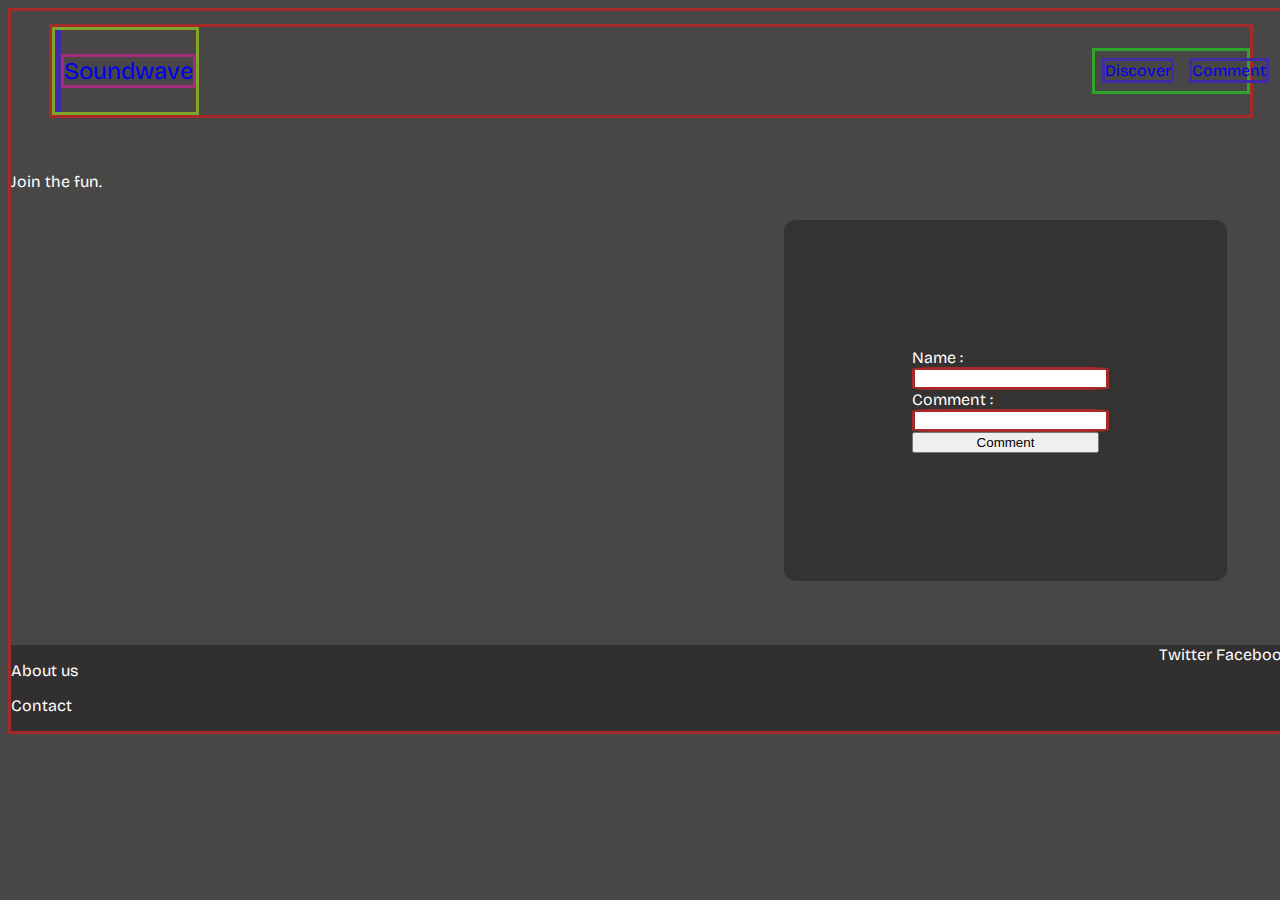
==== comment.html @ 31466593 "change content" ====
<!DOCTYPE html>
<html lang="en">

<head>
    <meta charset="UTF-8">
    <meta name="viewport" content="width=device-width, initial-scale=1.0">
    <link rel="stylesheet" href="./style2.css">
    <title>Document</title>
</head>

<body>
    <header>
        <section> <img
                src="https://raw.githubusercontent.com/sirius-school/WebDev/b99b0128ac02233dde5c811dd9bc6342264c4f07/HTML_CSS/1-html-css-debutant/assets/feelthemusic/logo-soundwave.svg"
                alt="">
            <P><a href="./index.html">Soundwave</a></P>
        </section>
        <div>
            <p><a href="./discover.html">Discover</a></p>
            <p><a href="./comment.html">Comment</a></p>
        </div>

    </header>

    <main>
        <div>
            <p>Join the fun.</p>
        </div>
        <section>
            <label for="name">Name :</label>
            <input type="text" id="name" name="name" />
            <label for="comment">Comment :</label>
            <input type="text" id="comment" name="name" />
            <button>Comment</button>
        </section>
    </main>

    <footer>

        <div>
            <p>About us</p>
            <p>Contact</p>
        </div>
        <section>
            <div>
                <img src="https://raw.githubusercontent.com/sirius-school/WebDev/c1227007000091b67142d0cf700993f262b43df7/HTML_CSS/1-html-css-debutant/assets/feelthemusic/twitter.svg"
                    alt="">Twitter
                <img src="https://raw.githubusercontent.com/sirius-school/WebDev/c1227007000091b67142d0cf700993f262b43df7/HTML_CSS/1-html-css-debutant/assets/feelthemusic/facebook.svg"
                    alt="">Facebook
            </div>
        </section>
    </footer>
</body>

</html>
---- style2.css ----
@import url('https://fonts.googleapis.com/css2?family=Bricolage+Grotesque:opsz,wght@10..48,200;10..48,300;10..48,400;10..48,500;10..48,600;10..48,700;10..48,800');

body {
    font-family: 'Bricolage Grotesque', sans-serif;
    color: white;
    background-color: rgb(73, 70, 70);
    width: 100%;
    border: solid;
    border-color: brown;
}

header {
    display: flex;
    justify-content: space-between;
    margin: 1% 3%;
    margin-bottom: 3%;
    border: solid;
    border-color: brown;

}

header section {
    display: flex;
    justify-content: space-around;
    align-self: center;
    border: solid;
    border-color: rgb(128, 165, 42);
}

header div {
    border: solid;
    border-color: rgb(46, 165, 42);
    display: flex;
    justify-content: space-around;
    align-self: center;
}

header img {
    border: solid;
    border-color: rgb(65, 42, 165);
    width: 30%;
}

header section p {
    border: solid;
    border-color: rgb(165, 42, 124);
    font-size: 150%;

}

header div p {
    border: solid;
    border-color: rgb(65, 42, 165);
    margin: 5%;
}

a {
    text-decoration: none;
}

a:visited {
    color: white;
}

main {
    display: flex;
    justify-content: space-between;
}

main section {
    display: flex;
    flex-direction: column;
    background-color: rgb(53, 50, 50);
    padding: 10%;
    margin: 5%;
    border-radius: 3%;
}

input {
    border-style: none;
    border: solid;
    border-color: brown;
    border-radius: 10%;
    width: 100%;
}

footer {
    display: flex;
    justify-content: space-between;
    align-self: center;
    background-color: rgb(49, 47, 47);
}
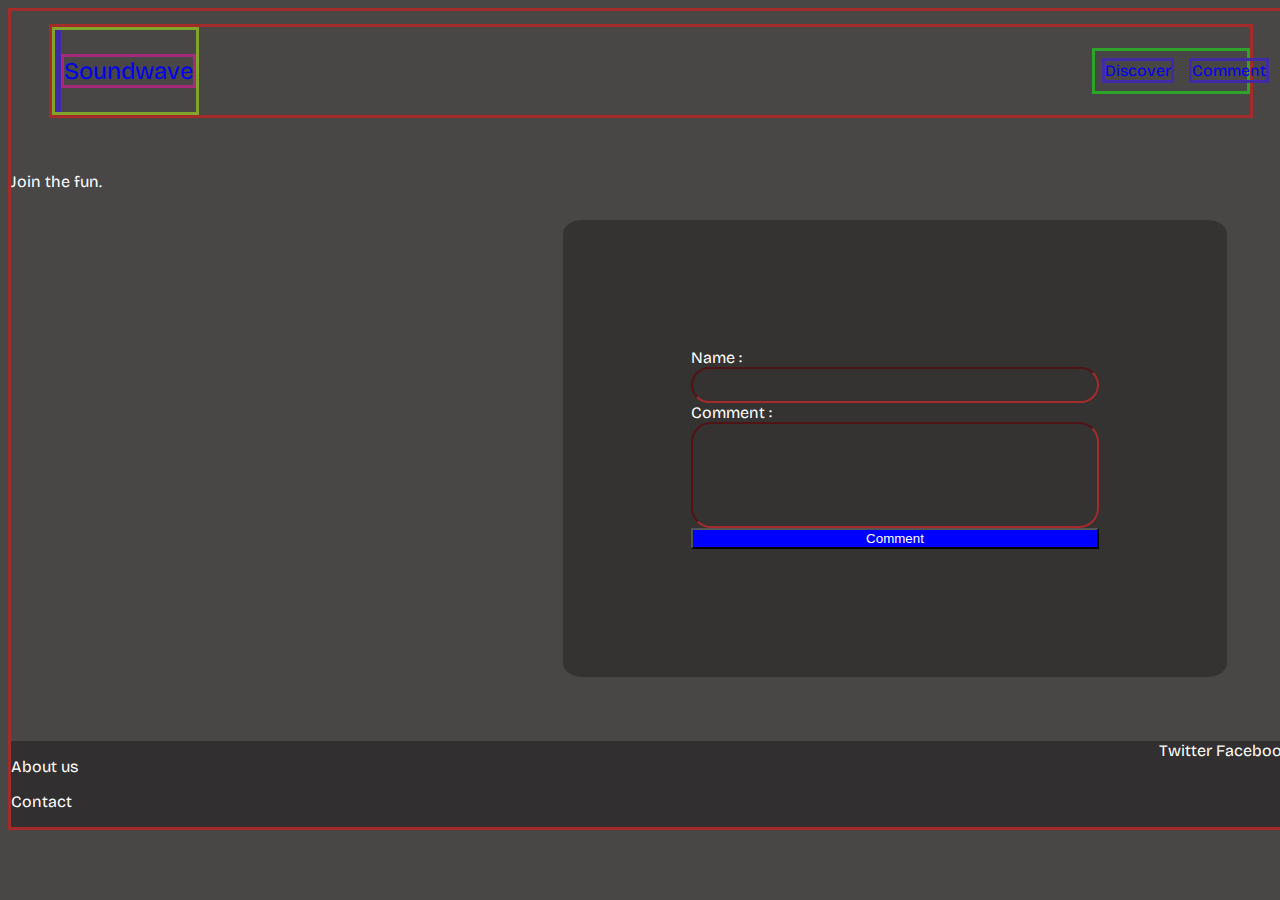
==== commit 5e41a578: "change content" ====
--- a/comment.html
+++ b/comment.html
@@ -30,7 +30,7 @@
             <label for="name">Name :</label>
             <input type="text" id="name" name="name" />
             <label for="comment">Comment :</label>
-            <input type="text" id="comment" name="name" />
+            <input type="text" id="comment" comment="comment" />
             <button>Comment</button>
         </section>
     </main>
--- a/style2.css
+++ b/style2.css
@@ -76,12 +76,25 @@
     border-radius: 3%;
 }
 
-input {
-    border-style: none;
-    border: solid;
+#name {
+    background-color: rgb(53, 50, 50);
     border-color: brown;
-    border-radius: 10%;
-    width: 100%;
+    border-radius: 20px;
+    width: 400px;
+    height: 30px;
+}
+
+#comment {
+    background-color: rgb(53, 50, 50);
+    border-color: brown;
+    border-radius: 20px;
+    width: 400px;
+    height: 100px;
+}
+
+button {
+    background-color: blue;
+    color: white;
 }
 
 footer {
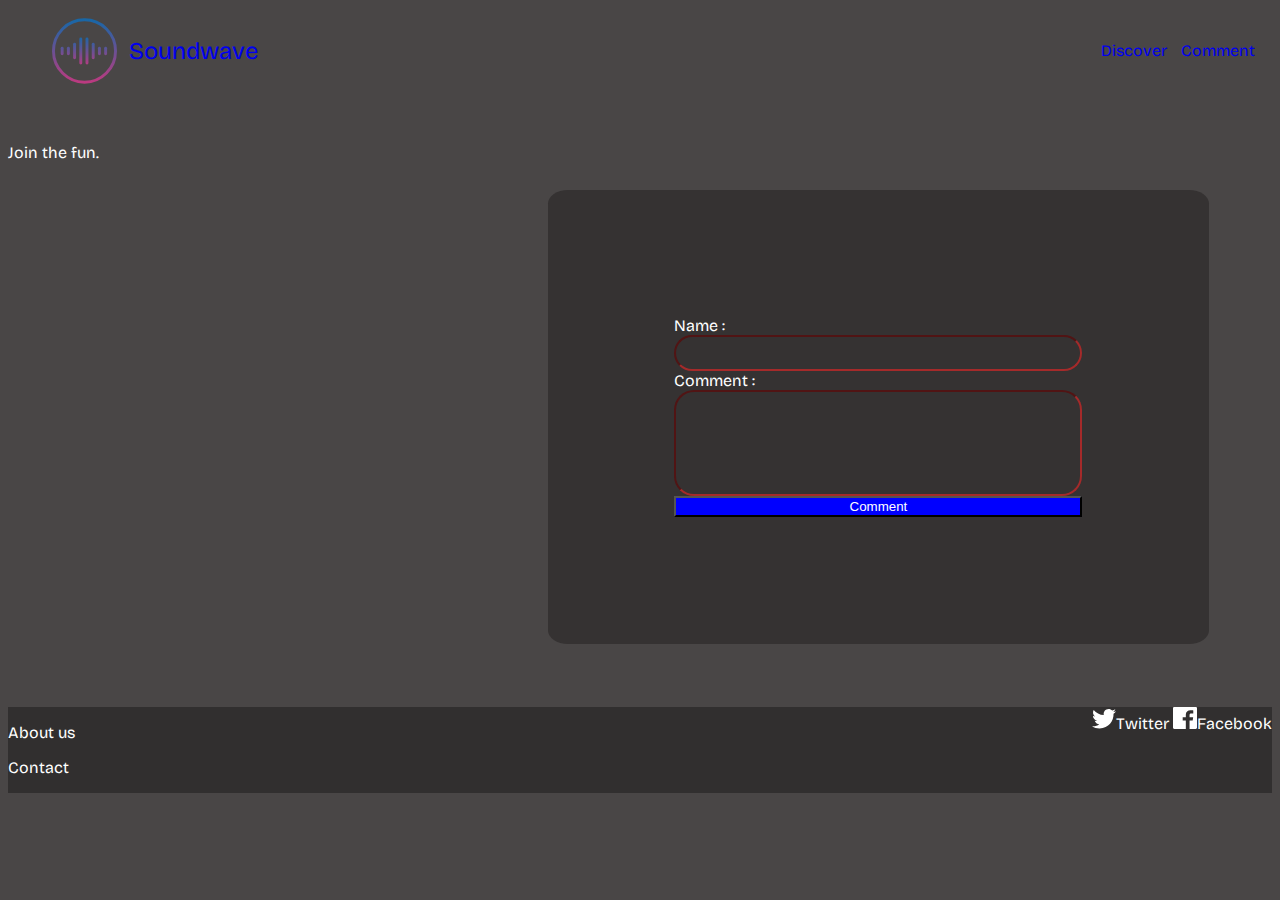
==== commit 884a6ef9: "change content" ====
--- a/comment.html
+++ b/comment.html
@@ -10,9 +10,7 @@
 
 <body>
     <header>
-        <section> <img
-                src="https://raw.githubusercontent.com/sirius-school/WebDev/b99b0128ac02233dde5c811dd9bc6342264c4f07/HTML_CSS/1-html-css-debutant/assets/feelthemusic/logo-soundwave.svg"
-                alt="">
+        <section> <img src="./Ressources/logo-soundwave.svg" alt="">
             <P><a href="./index.html">Soundwave</a></P>
         </section>
         <div>
@@ -43,10 +41,8 @@
         </div>
         <section>
             <div>
-                <img src="https://raw.githubusercontent.com/sirius-school/WebDev/c1227007000091b67142d0cf700993f262b43df7/HTML_CSS/1-html-css-debutant/assets/feelthemusic/twitter.svg"
-                    alt="">Twitter
-                <img src="https://raw.githubusercontent.com/sirius-school/WebDev/c1227007000091b67142d0cf700993f262b43df7/HTML_CSS/1-html-css-debutant/assets/feelthemusic/facebook.svg"
-                    alt="">Facebook
+                <img src="./Ressources/twitter.svg" alt="">Twitter
+                <img src="./Ressources/facebook.svg" alt="">Facebook
             </div>
         </section>
     </footer>
--- a/style2.css
+++ b/style2.css
@@ -4,9 +4,7 @@
     font-family: 'Bricolage Grotesque', sans-serif;
     color: white;
     background-color: rgb(73, 70, 70);
-    width: 100%;
-    border: solid;
-    border-color: brown;
+
 }
 
 header {
@@ -14,8 +12,6 @@
     justify-content: space-between;
     margin: 1% 3%;
     margin-bottom: 3%;
-    border: solid;
-    border-color: brown;
 
 }
 
@@ -23,34 +19,24 @@
     display: flex;
     justify-content: space-around;
     align-self: center;
-    border: solid;
-    border-color: rgb(128, 165, 42);
 }
 
 header div {
-    border: solid;
-    border-color: rgb(46, 165, 42);
     display: flex;
     justify-content: space-around;
     align-self: center;
 }
 
 header img {
-    border: solid;
-    border-color: rgb(65, 42, 165);
     width: 30%;
 }
 
 header section p {
-    border: solid;
-    border-color: rgb(165, 42, 124);
     font-size: 150%;
 
 }
 
 header div p {
-    border: solid;
-    border-color: rgb(65, 42, 165);
     margin: 5%;
 }
 
